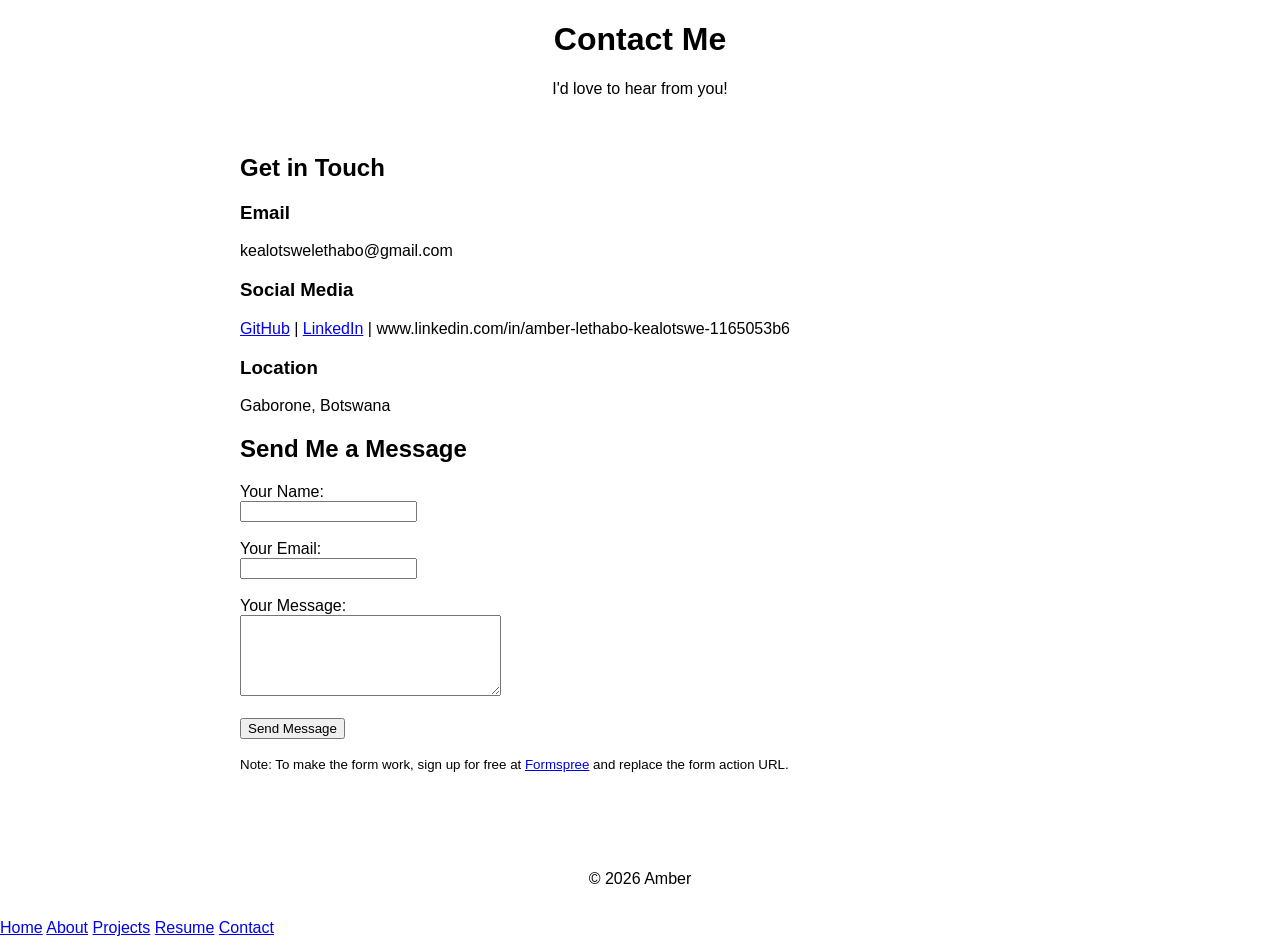
==== contact.html @ c03b3330 "My portfolio website" ====
<!DOCTYPE html>

<html lang="en">

<head>
    <link rel="stylesheet"href="styles.css">

    <meta charset="UTF-8">

    <meta name="viewport" content="width=device-width, initial-scale=1.0">
     
    <title>Page Title</title> 

</head> 

<body>
    <header> 

    <h1>Contact Me</h1> 

    <p>I'd love to hear from you!</p> 

</header> 

 

<main> 

    <section> 

        <h2>Get in Touch</h2> 

         

        <div> 

            <h3>Email</h3> 

            <p>kealotswelethabo@gmail.com</p> 

        </div> 

         

        <div> 

            <h3>Social Media</h3> 

            <p> 

                <a href="https://github.com/bida25-406">GitHub</a> | 

                <a href="www.linkedin.com/in/amber-lethabo-kealotswe-1165053b6">LinkedIn</a> | www.linkedin.com/in/amber-lethabo-kealotswe-1165053b6


            </p> 

        </div> 

         

        <div> 

            <h3>Location</h3> 

            <p>Gaborone, Botswana</p> 

        </div> 

    </section> 

     

    <section> 

        <h2>Send Me a Message</h2> 

        <form action="https://formspree.io/f/your-form-id" method="POST"> 

            <div> 

                <label for="name">Your Name:</label><br> 

                <input type="text" id="name" name="name" required> 

            </div> 

            <br> 

            <div> 

                <label for="email">Your Email:</label><br> 

                <input type="email" id="email" name="email" required> 

            </div> 

            <br> 

            <div> 

                <label for="message">Your Message:</label><br> 

                <textarea id="message" name="message" rows="5" cols="30" required></textarea> 

            </div> 

            <br> 

            <button type="submit">Send Message</button> 

        </form> 

        <p><small>Note: To make the form work, sign up for free at <a href="https://formspree.io" target="_blank">Formspree</a> and replace the form action URL.</small></p> 

    </section> 

</main> 

 

<footer> 

    <p>&copy; 2026 Amber</p> 

</footer> 

 
    <nav> 

    <a href="index.html">Home</a> 

    <a href="about.html">About</a> 

    <a href="projects.html">Projects</a> 

    <a href="resume.html">Resume</a> 

    <a href="contact.html">Contact</a> 

</nav> 

</body> 

</html>
---- styles.css ----
/* Global Styles */ 

body { 

    font-family: Arial, sans-serif; 

    margin: 0; 

    padding: 0; 

    background-color: palevioletred

    color; lilac:

} 

 

/* Navigation */ 

nav { 

    background-color: palevioletred

    padding; 15px} 

    text-align: center; 

} 

 

nav a { 

    color: pink; 

    text-decoration: none; 

    margin: 0 15px; 

} 

 

nav a:hover { 

    text-decoration: underline; 

} 

 

/* Headers */ 

header { 

    background-color:palevioletred

    color; pink: 

    padding; 30px; 

    text-align: center; 

} 

 

/* Main Content */ 

main { 

    padding: 20px; 

    max-width: 800px; 

    margin: 0 auto; 

} 

 

/* Footer */ 

footer { 

    background-color: palevioletred

    color:palevioletred; 

    text-align: center; 

    padding: 15px; 

    margin-top: 30px; 

} 

 

/* Images */ 

img { 

    border-radius: 10px; 

    box-shadow: 0 4px 8px rgba(0,0,0,0.1); 

}
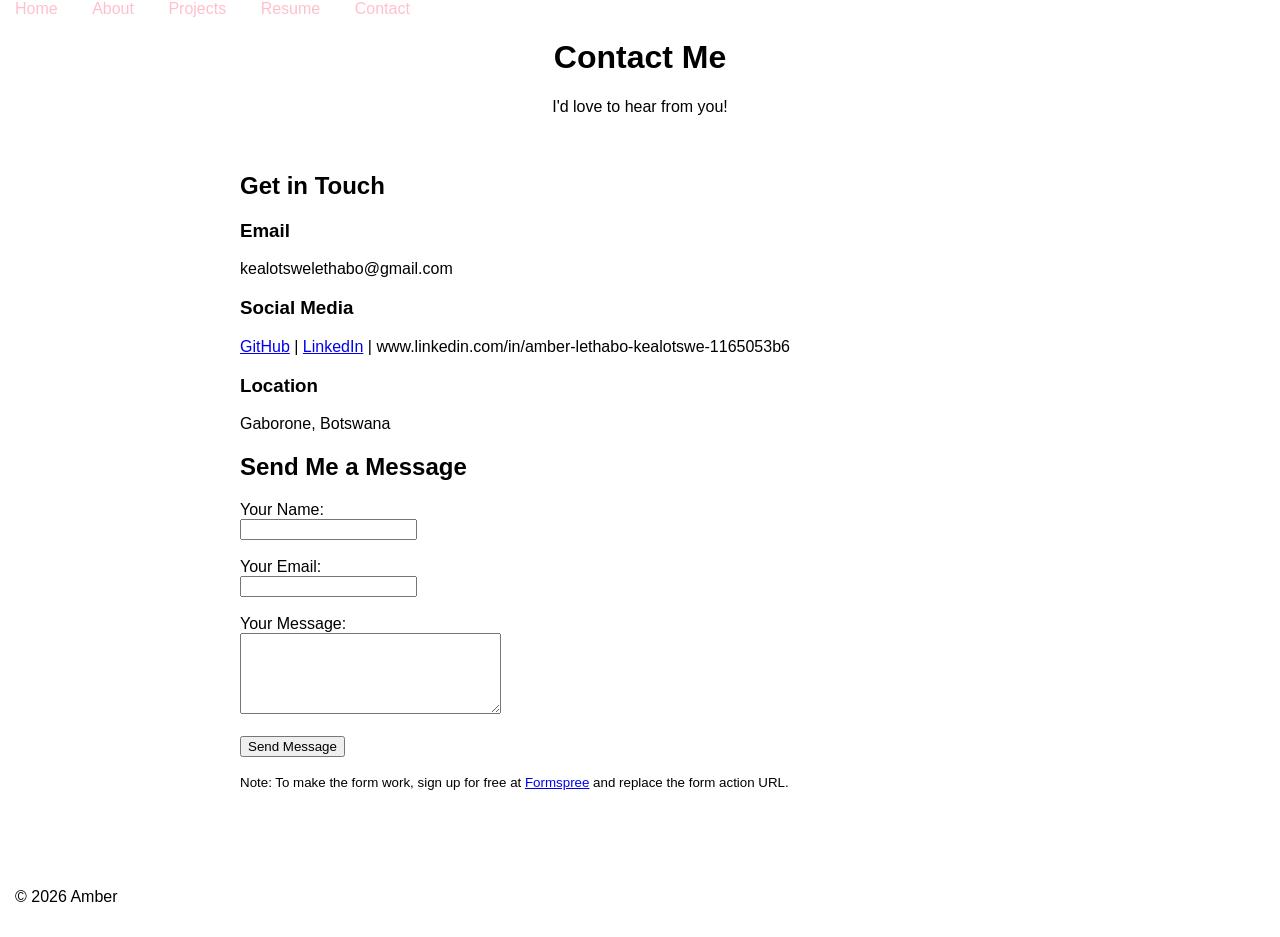
==== commit 7967421e: "updated contact.html" ====
--- a/contact.html
+++ b/contact.html
@@ -14,6 +14,20 @@
 </head> 
 
 <body>
+    <nav> 
+
+    <a href="index.html">Home</a> 
+
+    <a href="about.html">About</a> 
+
+    <a href="projects.html">Projects</a> 
+
+    <a href="resume.html">Resume</a> 
+
+    <a href="contact.html">Contact</a> 
+
+</nav> 
+
     <header> 
 
     <h1>Contact Me</h1> 
@@ -123,22 +137,7 @@
 
     <p>&copy; 2026 Amber</p> 
 
-</footer> 
-
- 
-    <nav> 
-
-    <a href="index.html">Home</a> 
-
-    <a href="about.html">About</a> 
-
-    <a href="projects.html">Projects</a> 
-
-    <a href="resume.html">Resume</a> 
-
-    <a href="contact.html">Contact</a> 
-
-</nav> 
+</footer>
 
 </body> 
 
--- a/styles.css
+++ b/styles.css
@@ -22,7 +22,7 @@
 
     background-color: palevioletred
 
-    padding; 15px} 
+    padding; 15px 
 
     text-align: center; 
 
@@ -86,7 +86,7 @@
 
     background-color: palevioletred
 
-    color:palevioletred; 
+    color; palevioletred
 
     text-align: center; 
 
